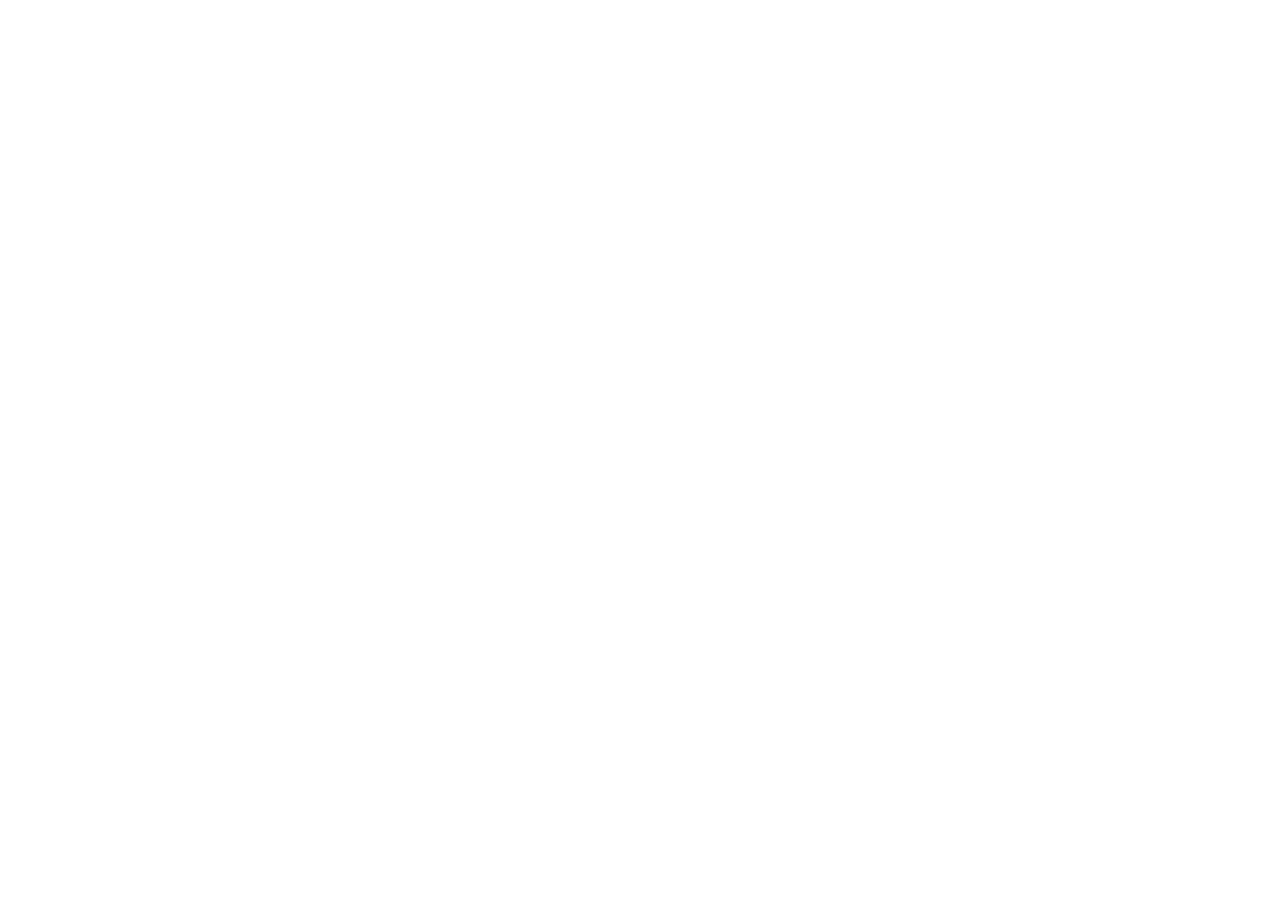
==== CompStore/CompStore/index.html @ b6658edf "index" ====
﻿<!DOCTYPE html>
<html>
<head>
    <meta charset="utf-8" />
    <title>Вывод пожалуйста</title>
    <script src="https://cdn.jsdelivr.net/npm/vue-resource@1.5.1"></script>
    <script src="https://cdn.jsdelivr.net/npm/vue/dist/vue.js"></script>
</head>
<body>
    <div id="app"></div>
    <script src="Scripts/product.js"></script>
</body>
</html>
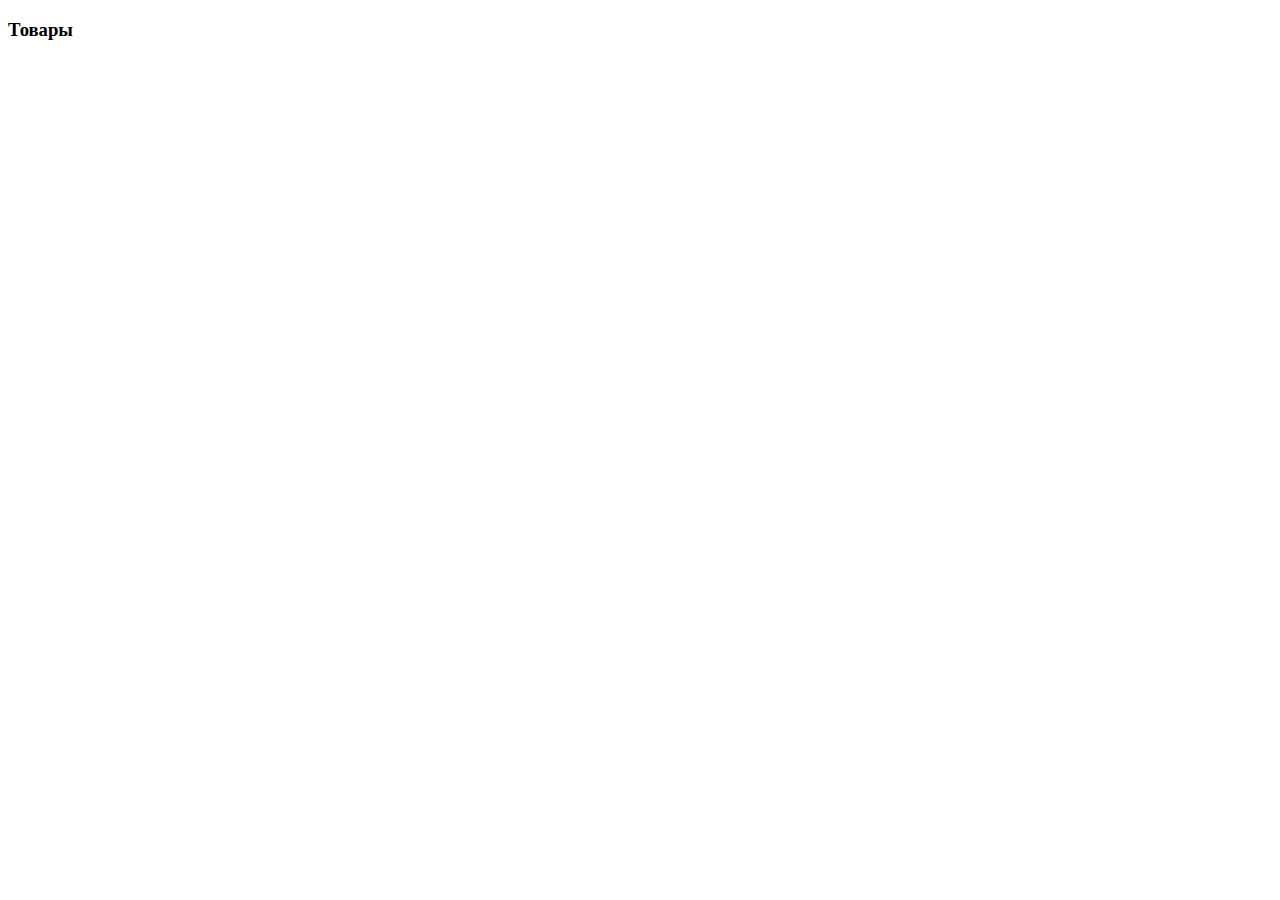
==== commit 8768be60: "вывод и добавление" ====
--- a/CompStore/CompStore/index.html
+++ b/CompStore/CompStore/index.html
@@ -7,6 +7,7 @@
     <script src="https://cdn.jsdelivr.net/npm/vue/dist/vue.js"></script>
 </head>
 <body>
+    <h3>Товары</h3>
     <div id="app"></div>
     <script src="Scripts/product.js"></script>
 </body>
